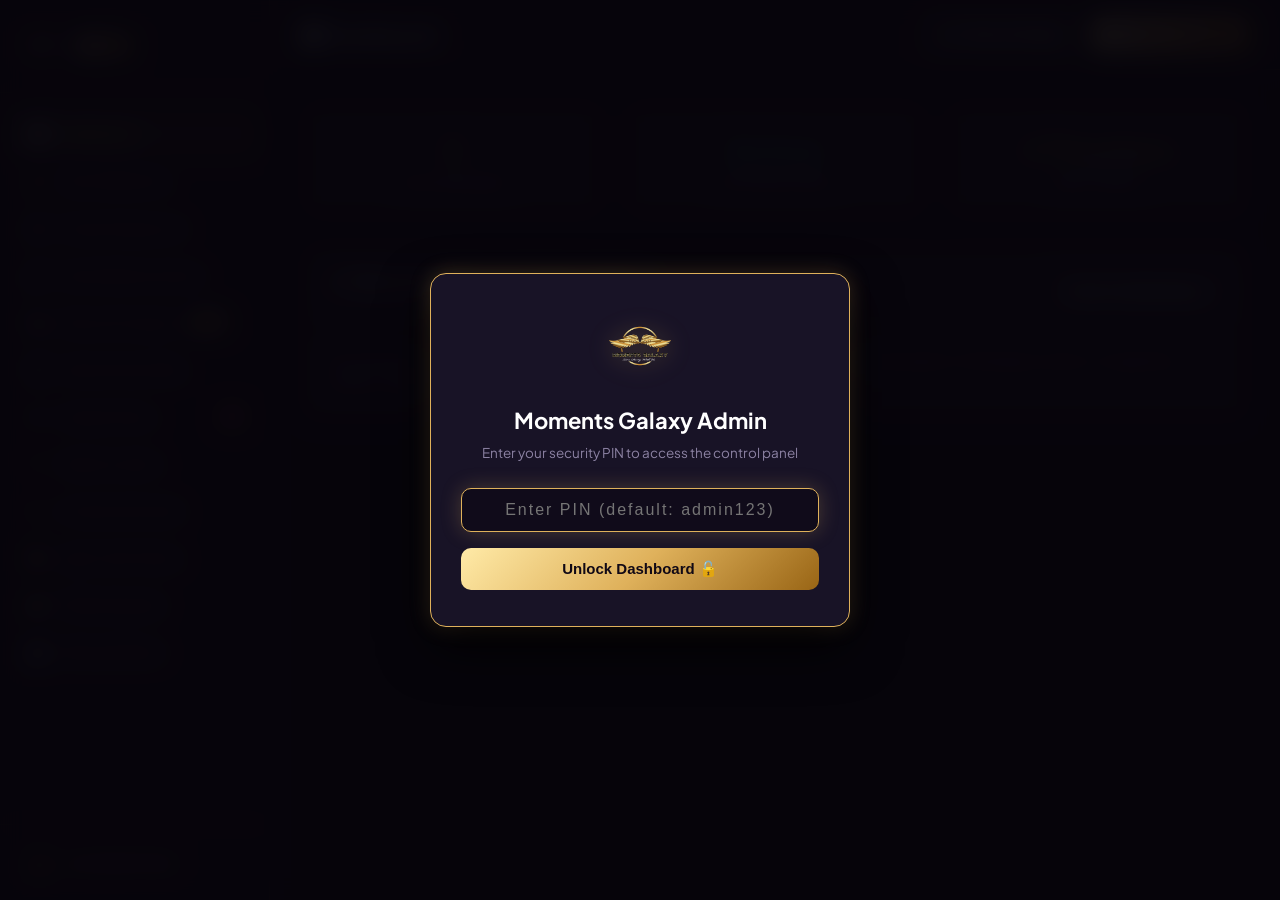
==== admin.html @ 3905f2e2 "initialcommit" ====
<!DOCTYPE html>
<html lang="en">
<head>
  <meta charset="UTF-8">
  <meta name="viewport" content="width=device-width, initial-scale=1.0">
  <title>Moments Galaxy — Dynamic Admin Control Panel</title>
  <link rel="icon" type="image/png" href="assets/images/logo.png">
  <link rel="stylesheet" href="css/admin.css">
</head>
<body>

  <!-- ==========================================================================
       ADMIN SECURITY PIN MODAL (DEFAULT PIN: admin123)
       ========================================================================== -->
  <div class="admin-login-overlay" id="loginOverlay">
    <div class="admin-login-box">
      <img src="assets/images/logo.png" alt="Moments Galaxy" class="login-logo">
      <h2 class="login-title">Moments Galaxy Admin</h2>
      <p class="login-sub">Enter your security PIN to access the control panel</p>
      
      <form id="adminLoginForm">
        <input type="password" class="login-input" id="adminPinInput" placeholder="Enter PIN (default: admin123)" required autofocus>
        <button type="submit" class="btn-login">Unlock Dashboard 🔓</button>
      </form>
    </div>
  </div>

  <!-- ==========================================================================
       SIDEBAR NAVIGATION
       ========================================================================== -->
  <aside class="admin-sidebar">
    <div class="sidebar-brand">
      <img src="assets/images/logo.png" alt="Moments Galaxy">
      <span class="sidebar-badge">ADMIN</span>
    </div>

    <ul class="sidebar-nav">
      <li>
        <button type="button" class="nav-item-btn active" data-tab="tabDashboard">
          <span class="nav-icon">📊</span>
          <span>Dashboard</span>
        </button>
      </li>
      <li>
        <button type="button" class="nav-item-btn" data-tab="tabHero">
          <span class="nav-icon">✨</span>
          <span>Hero & Welcome</span>
        </button>
      </li>
      <li>
        <button type="button" class="nav-item-btn" data-tab="tabTheaters">
          <span class="nav-icon">🎬</span>
          <span>Private Theaters (4)</span>
        </button>
      </li>
      <li>
        <button type="button" class="nav-item-btn" data-tab="tabButtons">
          <span class="nav-icon">🔗</span>
          <span>Action Buttons & Links</span>
        </button>
      </li>
      <li>
        <button type="button" class="nav-item-btn" data-tab="tabCoupons">
          <span class="nav-icon">🏷️</span>
          <span>Discount Coupons</span>
          <span class="sidebar-badge" id="couponsStateBadge">ON</span>
        </button>
      </li>
      <li>
        <button type="button" class="nav-item-btn" data-tab="tabNotice">
          <span class="nav-icon">🎙️</span>
          <span>Notice & Voice FAQ</span>
        </button>
      </li>
      <li>
        <button type="button" class="nav-item-btn" data-tab="tabInquiries">
          <span class="nav-icon">✉️</span>
          <span>Inquiries Inbox</span>
          <span class="badge-count" id="inquiriesCountBadge">0</span>
        </button>
      </li>
      <li>
        <button type="button" class="nav-item-btn" data-tab="tabLocation">
          <span class="nav-icon">📍</span>
          <span>Map & Location</span>
        </button>
      </li>
      <li>
        <button type="button" class="nav-item-btn" data-tab="tabContacts">
          <span class="nav-icon">📞</span>
          <span>Contacts & Socials</span>
        </button>
      </li>
      <li>
        <button type="button" class="nav-item-btn" data-tab="tabTheme">
          <span class="nav-icon">🎨</span>
          <span>Light / Dark Theme</span>
        </button>
      </li>
      <li>
        <button type="button" class="nav-item-btn" data-tab="tabMedia">
          <span class="nav-icon">📁</span>
          <span>Media Uploader</span>
        </button>
      </li>
      <li>
        <button type="button" class="nav-item-btn" data-tab="tabBackup">
          <span class="nav-icon">💾</span>
          <span>Backup & Reset</span>
        </button>
      </li>
    </ul>

    <div class="sidebar-footer">
      <button type="button" class="nav-item-btn" id="adminLogoutBtn" style="color: #ff7675;">
        <span class="nav-icon">🔒</span>
        <span>Lock Admin Panel</span>
      </button>
    </div>
  </aside>

  <!-- ==========================================================================
       MAIN CONTENT CONTAINER
       ========================================================================== -->
  <main class="admin-main">
    
    <!-- Top Action Header -->
    <header class="admin-header">
      <div class="admin-header-title">
        <span id="tabTitleDisplay">📊 Dashboard</span>
      </div>

      <div class="admin-header-actions">
        <!-- View Live Landing Page -->
        <a href="index.html" class="btn-header-view" target="_blank" rel="noopener">
          <span>👁️</span>
          <span>View Live Page</span>
        </a>

        <!-- Save All Changes Button -->
        <button type="button" class="btn-header-save" id="btnSaveMaster">
          <span>💾</span>
          <span>Save Changes</span>
        </button>
      </div>
    </header>

    <!-- Tab Panes Container -->
    <div class="admin-body">

      <!-- ====================================================================
           TAB 0: DASHBOARD / OVERVIEW
           ==================================================================== -->
      <section class="tab-pane active" id="tabDashboard">
        <div class="form-grid-3">
          <div class="admin-card" style="text-align: center;">
            <div style="font-size: 32px; color: var(--gold-400);" id="statInquiries">0</div>
            <div style="font-size: 13.5px; color: var(--text-muted); font-weight: 700;">TOTAL INQUIRIES</div>
          </div>
          <div class="admin-card" style="text-align: center;">
            <div style="font-size: 32px; color: #55efc4;" id="statCoupons">Active</div>
            <div style="font-size: 13.5px; color: var(--text-muted); font-weight: 700;">COUPONS STATUS</div>
          </div>
          <div class="admin-card" style="text-align: center;">
            <div style="font-size: 32px; color: var(--gold-400);">4 Theaters</div>
            <div style="font-size: 13.5px; color: var(--text-muted); font-weight: 700;">DEMO VIDEOS</div>
          </div>
        </div>

        <div class="admin-card">
          <div class="card-header-bar">
            <div>
              <div class="card-title">🚀 Welcome to Moments Galaxy Admin</div>
              <div class="card-desc">100% Dynamic configuration for your private cinema landing page.</div>
            </div>
            <a href="index.html" target="_blank" class="btn-header-view">Open Landing Page ↗</a>
          </div>
          <p style="font-size: 14px; color: var(--text-secondary); line-height: 1.7;">
            Everything you customize here (demo videos, audio voice notes, discount coupons, booking links, WhatsApp numbers, Google Map location, and theme modes) updates immediately on the live landing page.
          </p>
        </div>
      </section>

      <!-- ====================================================================
           TAB 1: HERO & WELCOME VIDEO
           ==================================================================== -->
      <section class="tab-pane" id="tabHero">
        <div class="admin-card">
          <div class="card-header-bar">
            <div>
              <div class="card-title">✨ Hero Banner & Presenter Video</div>
              <div class="card-desc">Customize the main hero title, tagline, description, and welcome video.</div>
            </div>
          </div>

          <div class="form-grid-2">
            <div class="form-field">
              <label class="field-label">Welcome Script Subtitle</label>
              <input type="text" class="field-input" id="heroWelcomeSubtitleInput">
            </div>
            <div class="form-field">
              <label class="field-label">Brand Title</label>
              <input type="text" class="field-input" id="heroBrandTitleInput">
            </div>
          </div>

          <div class="form-field">
            <label class="field-label">Tagline (With Heart)</label>
            <input type="text" class="field-input" id="heroTaglineInput">
          </div>

          <div class="form-field">
            <label class="field-label">Hero Description</label>
            <textarea class="field-textarea" id="heroDescriptionInput"></textarea>
          </div>

          <!-- Hero Video Dual Option (URL or Direct Upload from PC) -->
          <div class="form-field">
            <label class="field-label">Hero Welcome Video Source (Choose URL or Direct PC Upload)</label>
            <div class="media-dual-box">
              <div class="media-options-grid">
                <div>
                  <label class="field-label" style="font-size: 11px;">Option A: Paste Video URL</label>
                  <input type="text" class="field-input" id="heroVideoUrlInput" placeholder="https://example.com/welcome-video.mp4">
                </div>
                <div class="media-divider-or">— OR —</div>
                <div class="media-upload-area">
                  <label class="field-label" style="font-size: 11px;">Option B: Direct Upload From PC</label>
                  <input type="file" id="heroVideoFileInput" accept="video/mp4,video/webm,video/*" style="display: none;">
                  <button type="button" class="btn-upload-direct" onclick="document.getElementById('heroVideoFileInput').click()">
                    <span>📁 Upload Video File (MP4/WebM)</span>
                  </button>
                </div>
              </div>

              <!-- Uploaded file info & live preview player -->
              <div id="heroVideoUploadedContainer" style="display: none; margin-top: 12px;">
                <div class="media-uploaded-card">
                  <div class="media-file-info">
                    <span>🎬 Active Upload:</span>
                    <span id="heroVideoUploadedName">video.mp4</span>
                    <span style="font-size: 11px; opacity: 0.8;" id="heroVideoUploadedSize"></span>
                  </div>
                  <button type="button" class="btn-remove-media" id="btnRemoveHeroVideo">✕ Remove Upload</button>
                </div>
                <video class="media-preview-player" id="heroVideoAdminPreview" controls playsinline style="margin-top: 10px;"></video>
              </div>
            </div>
          </div>

          <div class="form-field">
            <label class="field-label">Hero Poster Image URL / Path</label>
            <input type="text" class="field-input" id="heroPosterInput">
          </div>

          <div class="form-grid-2">
            <div class="form-field">
              <label class="field-label">Unmute Badge Label</label>
              <input type="text" class="field-input" id="heroUnmuteLabelInput">
            </div>
            <div class="form-field">
              <label class="field-label">Explore Button Text</label>
              <input type="text" class="field-input" id="heroExploreBtnInput">
            </div>
          </div>
        </div>
      </section>

      <!-- ====================================================================
           TAB 2: PRIVATE THEATERS (4 DEMO VIDEOS)
           ==================================================================== -->
      <section class="tab-pane" id="tabTheaters">
        <div class="admin-card">
          <div class="card-header-bar">
            <div>
              <div class="card-title">🎬 Private Theaters (4 Demo Videos & Details)</div>
              <div class="card-desc">Edit video URLs, duration badges, titles, descriptions, and guest capacities.</div>
            </div>
          </div>

          <div id="theatersListContainer">
            <!-- Dynamically populated theater edit blocks -->
          </div>
        </div>
      </section>

      <!-- ====================================================================
           TAB 3: ACTION BUTTONS & LINKS
           ==================================================================== -->
      <section class="tab-pane" id="tabButtons">
        <div class="admin-card">
          <div class="card-header-bar">
            <div>
              <div class="card-title">🔗 Quick Action Hub Buttons</div>
              <div class="card-desc">Configure where Add-ons, Food Order, and Booking buttons navigate.</div>
            </div>
          </div>

          <div class="form-field">
            <label class="field-label">1. Add-ons Button Link (🎁)</label>
            <input type="url" class="field-input" id="linkAddonsInput" placeholder="https://momentsgalaxy.com/add-ons">
            <small style="color: var(--text-muted); font-size: 12px;">Default: https://momentsgalaxy.com/add-ons</small>
          </div>

          <div class="form-field">
            <label class="field-label">2. Foods Button Link (🍴)</label>
            <input type="url" class="field-input" id="linkFoodInput" placeholder="https://momentsgalaxy.com/food-order">
            <small style="color: var(--text-muted); font-size: 12px;">Default: https://momentsgalaxy.com/food-order</small>
          </div>

          <div class="form-field">
            <label class="field-label">3. Book Now Button Link (📅)</label>
            <input type="url" class="field-input" id="linkBookingInput" placeholder="https://momentsgalaxy.com/booking">
            <small style="color: var(--text-muted); font-size: 12px;">Default: https://momentsgalaxy.com/booking</small>
          </div>
        </div>
      </section>

      <!-- ====================================================================
           TAB 4: PUBLIC DISCOUNT COUPONS (DYNAMIC TOGGLE)
           Requirement: "Discount cupones shoe tbhi hoge jb hum on krege nhi to ye part hi nhi rhega yhn."
           ==================================================================== -->
      <section class="tab-pane" id="tabCoupons">
        <div class="admin-card">
          <div class="card-header-bar">
            <div>
              <div class="card-title">🏷️ Public Discount Coupons Management</div>
              <div class="card-desc">Toggle display on landing page and manage discount codes.</div>
            </div>

            <!-- Master Toggle Switch -->
            <label class="switch-control">
              <input type="checkbox" class="switch-input" id="toggleCouponsEnabled">
              <span class="switch-track">
                <span class="switch-thumb"></span>
              </span>
              <span class="switch-label" id="couponsToggleText">Coupons: ON</span>
            </label>
          </div>

          <div style="background: rgba(223, 177, 91, 0.08); border-left: 3px solid var(--gold-500); padding: 12px 16px; border-radius: 4px; margin-bottom: 20px; font-size: 13.5px;">
            ⚠️ <strong>User Rule:</strong> Agar Coupons switch <strong>OFF</strong> hoga, to landing page se coupons section poori tarah hide ho jayega!
          </div>

          <div class="form-grid-2">
            <div class="form-field">
              <label class="field-label">Section Heading</label>
              <input type="text" class="field-input" id="couponsHeadingInput">
            </div>
            <div class="form-field">
              <label class="field-label">Section Subheading</label>
              <input type="text" class="field-input" id="couponsSubheadingInput">
            </div>
          </div>

          <div style="margin-top: 10px;">
            <label class="field-label">Active Discount Coupons List</label>
            <div id="couponsItemsContainer">
              <!-- Dynamically populated coupon rows -->
            </div>

            <button type="button" class="btn-add-item" id="btnAddCoupon">
              <span>➕</span>
              <span>Add New Coupon</span>
            </button>
          </div>
        </div>
      </section>

      <!-- ====================================================================
           TAB 5: NOTICE VIDEO & VOICE FAQ
           Requirement: "Questions in writing answear use play voice and Weiting.
           Har question ke niche ek answear ki voice play note hoga"
           ==================================================================== -->
      <section class="tab-pane" id="tabNotice">
        <div class="admin-card">
          <div class="card-header-bar">
            <div>
              <div class="card-title">📢 Notice Video & Voice FAQ Management</div>
              <div class="card-desc">Manage the guidelines video and written + audio voice questions.</div>
            </div>
          </div>

          <!-- Notice Video Dual Option (URL or Direct Upload from PC) -->
          <div class="form-field">
            <label class="field-label">Notice Guidelines Video Source (Choose URL or Direct PC Upload)</label>
            <div class="media-dual-box">
              <div class="media-options-grid">
                <div>
                  <label class="field-label" style="font-size: 11px;">Option A: Paste Video URL</label>
                  <input type="text" class="field-input" id="noticeVideoUrlInput" placeholder="https://example.com/notice.mp4">
                </div>
                <div class="media-divider-or">— OR —</div>
                <div class="media-upload-area">
                  <label class="field-label" style="font-size: 11px;">Option B: Direct Upload From PC</label>
                  <input type="file" id="noticeVideoFileInput" accept="video/mp4,video/webm,video/*" style="display: none;">
                  <button type="button" class="btn-upload-direct" onclick="document.getElementById('noticeVideoFileInput').click()">
                    <span>📁 Upload Video File (MP4/WebM)</span>
                  </button>
                </div>
              </div>

              <!-- Uploaded file info & live preview player -->
              <div id="noticeVideoUploadedContainer" style="display: none; margin-top: 12px;">
                <div class="media-uploaded-card">
                  <div class="media-file-info">
                    <span>🎬 Active Upload:</span>
                    <span id="noticeVideoUploadedName">notice.mp4</span>
                    <span style="font-size: 11px; opacity: 0.8;" id="noticeVideoUploadedSize"></span>
                  </div>
                  <button type="button" class="btn-remove-media" id="btnRemoveNoticeVideo">✕ Remove Upload</button>
                </div>
                <video class="media-preview-player" id="noticeVideoAdminPreview" controls playsinline style="margin-top: 10px;"></video>
              </div>
            </div>
          </div>

          <div class="form-field">
            <label class="field-label">Notice Video Duration Badge (e.g. 00:48)</label>
            <input type="text" class="field-input" id="noticeVideoDurationInput">
          </div>

          <div class="form-grid-2">
            <div class="form-field">
              <label class="field-label">Notice Section Heading</label>
              <input type="text" class="field-input" id="noticeHeadingInput">
            </div>
            <div class="form-field">
              <label class="field-label">Notice Section Subtitle</label>
              <input type="text" class="field-input" id="noticeSubheadingInput">
            </div>
          </div>

          <div style="margin-top: 14px;">
            <label class="field-label">Voice FAQs (With Writing + Voice Note Player)</label>
            <div id="faqsContainer">
              <!-- Dynamically populated FAQ editing items -->
            </div>

            <button type="button" class="btn-add-item" id="btnAddFaq">
              <span>➕</span>
              <span>Add New Voice FAQ</span>
            </button>
          </div>
        </div>
      </section>

      <!-- ====================================================================
           TAB 6: INQUIRIES INBOX (LEAD MANAGER)
           ==================================================================== -->
      <section class="tab-pane" id="tabInquiries">
        <div class="admin-card">
          <div class="card-header-bar">
            <div>
              <div class="card-title">✉️ Customer Inquiries & Leads Inbox</div>
              <div class="card-desc">Real-time leads submitted via the inquiry form. Click WhatsApp to chat directly!</div>
            </div>

            <div style="display: flex; gap: 8px;">
              <button type="button" class="btn-header-view" id="btnExportInquiries">
                <span>📥</span>
                <span>Export CSV</span>
              </button>
              <button type="button" class="btn-remove-row" id="btnClearInquiries">
                <span>🗑️</span>
                <span>Clear All</span>
              </button>
            </div>
          </div>

          <div class="table-container">
            <table class="inquiries-table">
              <thead>
                <tr>
                  <th>Date</th>
                  <th>Customer Name</th>
                  <th>WhatsApp / Phone</th>
                  <th>Occasion</th>
                  <th>Preferred Theater</th>
                  <th>Event Date</th>
                  <th>Details / Notes</th>
                  <th>Status</th>
                  <th>Direct Actions</th>
                </tr>
              </thead>
              <tbody id="inquiriesTableBody">
                <!-- Dynamically populated rows -->
              </tbody>
            </table>
          </div>
        </div>
      </section>

      <!-- ====================================================================
           TAB 7: MAP & GOOGLE LOCATION
           Coordinates: 30.726564696917464, 76.7252708362585
           ==================================================================== -->
      <section class="tab-pane" id="tabLocation">
        <div class="admin-card">
          <div class="card-header-bar">
            <div>
              <div class="card-title">📍 Google Map & Venue Location</div>
              <div class="card-desc">Set venue coordinates and embedded map details.</div>
            </div>
          </div>

          <div class="form-grid-2">
            <div class="form-field">
              <label class="field-label">Coordinates (Latitude, Longitude)</label>
              <input type="text" class="field-input" id="mapCoordsInput" value="30.726564696917464, 76.7252708362585">
              <small style="color: var(--text-muted); font-size: 12px;">Configured to: 30.726564696917464, 76.7252708362585</small>
            </div>
            <div class="form-field">
              <label class="field-label">Venue Display Title</label>
              <input type="text" class="field-input" id="mapTitleInput">
            </div>
          </div>

          <div class="form-field">
            <label class="field-label">Full Venue Address</label>
            <input type="text" class="field-input" id="mapAddressInput">
          </div>

          <div class="form-grid-2">
            <div class="form-field">
              <label class="field-label">Google Maps Direct URL</label>
              <input type="url" class="field-input" id="mapDirectUrlInput">
            </div>
            <div class="form-field">
              <label class="field-label">Google Maps Embed URL (Iframe src)</label>
              <input type="url" class="field-input" id="mapEmbedUrlInput">
            </div>
          </div>
        </div>
      </section>

      <!-- ====================================================================
           TAB 8: CONTACTS & SOCIALS
           Details: 8699505560, Instagram: https://instagram.com/moments_galaxy
           ==================================================================== -->
      <section class="tab-pane" id="tabContacts">
        <div class="admin-card">
          <div class="card-header-bar">
            <div>
              <div class="card-title">📞 Contact Numbers & Social Media</div>
              <div class="card-desc">Update WhatsApp, Phone call, Instagram, YouTube, and Facebook links.</div>
            </div>
          </div>

          <div class="form-grid-2">
            <div class="form-field">
              <label class="field-label">WhatsApp Number (10 Digits)</label>
              <input type="text" class="field-input" id="contactWaInput" value="8699505560">
            </div>
            <div class="form-field">
              <label class="field-label">WhatsApp Display Text</label>
              <input type="text" class="field-input" id="contactWaDisplayInput" value="+91 8699505560">
            </div>
          </div>

          <div class="form-grid-2">
            <div class="form-field">
              <label class="field-label">Phone Call Number</label>
              <input type="text" class="field-input" id="contactPhoneInput" value="8699505560">
            </div>
            <div class="form-field">
              <label class="field-label">Phone Display Text</label>
              <input type="text" class="field-input" id="contactPhoneDisplayInput" value="+91 8699505560">
            </div>
          </div>

          <div class="form-field">
            <label class="field-label">Instagram Link Connect Button</label>
            <input type="url" class="field-input" id="contactInstaInput" value="https://instagram.com/moments_galaxy">
            <small style="color: var(--text-muted); font-size: 12px;">Connected to: https://instagram.com/moments_galaxy</small>
          </div>

          <div class="form-grid-2">
            <div class="form-field">
              <label class="field-label">YouTube URL</label>
              <input type="url" class="field-input" id="contactYtInput">
            </div>
            <div class="form-field">
              <label class="field-label">Facebook URL</label>
              <input type="url" class="field-input" id="contactFbInput">
            </div>
          </div>
        </div>
      </section>

      <!-- ====================================================================
           TAB 9: LIGHT & DARK THEME CONTROL
           Requirement: "UI light and dark mode control from admin"
           ==================================================================== -->
      <section class="tab-pane" id="tabTheme">
        <div class="admin-card">
          <div class="card-header-bar">
            <div>
              <div class="card-title">🎨 UI Light and Dark Mode Control</div>
              <div class="card-desc">Set default theme mode for visitors and control theme switch visibility.</div>
            </div>
          </div>

          <div class="form-grid-2">
            <div class="form-field">
              <label class="field-label">Default Landing Page Theme Mode</label>
              <select class="field-select" id="themeDefaultModeSelect">
                <option value="dark">Dark Luxury (Obsidian & Gold - Mockup Default)</option>
                <option value="light">Light Luxury (Champagne & Velvet)</option>
              </select>
            </div>

            <div class="form-field">
              <label class="field-label">Allow Visitor Theme Switch Button</label>
              <select class="field-select" id="themeVisitorToggleSelect">
                <option value="true">Yes (Show Sun/Moon toggle button in header)</option>
                <option value="false">No (Lock to Default Theme only)</option>
              </select>
            </div>
          </div>

          <div class="form-field">
            <label class="field-label">Primary Gold Accent Color</label>
            <input type="color" class="field-input" id="themeAccentColorInput" value="#dfb15b" style="height: 44px; padding: 4px; cursor: pointer;">
          </div>
        </div>
      </section>

      <!-- ====================================================================
           TAB 10: MEDIA UPLOADER (AUDIO & VIDEOS)
           Requirement: "Admin dynemic upload audio-videos etc."
           ==================================================================== -->
      <section class="tab-pane" id="tabMedia">
        <div class="admin-card">
          <div class="card-header-bar">
            <div>
              <div class="card-title">📁 Dynamic Media Uploader (Audio & Videos)</div>
              <div class="card-desc">Upload custom video clips or audio voice recordings directly into local storage.</div>
            </div>
          </div>

          <div style="border: 2px dashed var(--gold-border); padding: 36px 20px; text-align: center; border-radius: var(--radius-lg); margin-bottom: 24px;">
            <div style="font-size: 38px; margin-bottom: 8px;">📤</div>
            <div style="font-size: 16px; font-weight: 700; margin-bottom: 4px;">Choose Audio or Video File to Upload</div>
            <div style="font-size: 13px; color: var(--text-muted); margin-bottom: 16px;">Supports MP4, WebM, MP3, WAV, M4A, JPG, PNG, SVG</div>
            
            <input type="file" id="mediaFileInput" accept="video/*,audio/*,image/*" style="display: none;">
            <button type="button" class="btn-header-save" onclick="document.getElementById('mediaFileInput').click()">
              Select Media File
            </button>
          </div>

          <div id="mediaUploadFeedback" style="display: none; background: var(--admin-card-inner); border: 1px solid var(--gold-500); padding: 16px; border-radius: var(--radius-md); margin-bottom: 20px;">
            <div style="font-weight: 700; color: var(--gold-300); margin-bottom: 6px;">Media Loaded Successfully! 🎉</div>
            <div style="font-size: 13px; color: var(--text-muted); margin-bottom: 10px;">Generated Data/Object URL (Copy and paste into any video or audio field):</div>
            <input type="text" class="field-input" id="mediaGeneratedUrl" readonly onclick="this.select()">
          </div>
        </div>
      </section>

      <!-- ====================================================================
           TAB 11: BACKUP & RESTORE
           ==================================================================== -->
      <section class="tab-pane" id="tabBackup">
        <div class="admin-card">
          <div class="card-header-bar">
            <div>
              <div class="card-title">💾 Configuration Backup, Export & Factory Reset</div>
              <div class="card-desc">Export landing page settings to JSON or restore original factory defaults.</div>
            </div>
          </div>

          <div style="display: flex; gap: 14px; flex-wrap: wrap;">
            <button type="button" class="btn-header-save" id="btnExportConfig">
              <span>📥</span>
              <span>Export Full Settings (JSON)</span>
            </button>

            <button type="button" class="btn-header-view" onclick="document.getElementById('importConfigFile').click()">
              <span>📤</span>
              <span>Import Settings (JSON)</span>
            </button>
            <input type="file" id="importConfigFile" accept=".json" style="display: none;">

            <button type="button" class="btn-remove-row" id="btnResetDefaults" style="padding: 10px 18px; font-size: 13.5px;">
              <span>⚠️</span>
              <span>Reset to Factory Defaults</span>
            </button>
          </div>
        </div>
      </section>

    </div>
  </main>

  <!-- Admin Toast Notification -->
  <div class="admin-toast" id="adminToast">Changes saved successfully! ✨</div>

  <!-- Scripts -->
  <script src="js/data.js"></script>
  <script src="js/admin.js"></script>
</body>
</html>
---- css/admin.css ----
/* ==========================================================================
   MOMENTS GALAXY — DYNAMIC ADMIN PANEL STYLESHEET
   Clean, Elegant, Luxury Obsidian & Gold Dashboard
   ========================================================================== */

@import url('https://fonts.googleapis.com/css2?family=Plus+Jakarta+Sans:wght@300;400;500;600;700;800&family=Playfair+Display:wght@600;700&display=swap');

:root {
  --admin-bg: #0b0912;
  --admin-sidebar: #120e1d;
  --admin-card: #181326;
  --admin-card-inner: #1f1932;
  --admin-input: #100b1a;

  --gold-500: #dfb15b;
  --gold-400: #f0c978;
  --gold-300: #ffeaa7;
  --gold-border: rgba(223, 177, 91, 0.28);
  --gold-gradient: linear-gradient(135deg, #ffeaa7 0%, #dfb15b 50%, #996515 100%);
  --gold-glow: 0 0 20px rgba(223, 177, 91, 0.25);

  --text-primary: #ffffff;
  --text-secondary: #c9c1db;
  --text-muted: #8c82a3;

  --success: #00b894;
  --danger: #d63031;
  --warning: #f39c12;
  --info: #0984e3;

  --radius-sm: 6px;
  --radius-md: 10px;
  --radius-lg: 16px;

  --font-main: 'Plus Jakarta Sans', system-ui, sans-serif;
  --font-serif: 'Playfair Display', serif;
}

*, *::before, *::after {
  box-sizing: border-box;
  margin: 0;
  padding: 0;
}

body {
  background-color: var(--admin-bg);
  color: var(--text-primary);
  font-family: var(--font-main);
  line-height: 1.5;
  min-height: 100vh;
  display: flex;
}

/* ==========================================================================
   ADMIN LOGIN SECURITY MODAL
   ========================================================================== */
.admin-login-overlay {
  position: fixed;
  inset: 0;
  background: rgba(7, 5, 11, 0.95);
  backdrop-filter: blur(12px);
  z-index: 10000;
  display: flex;
  align-items: center;
  justify-content: center;
  padding: 20px;
}

.admin-login-box {
  background: var(--admin-card);
  border: 1.5px solid var(--gold-500);
  border-radius: var(--radius-lg);
  padding: 36px 30px;
  width: 100%;
  max-width: 420px;
  text-align: center;
  box-shadow: 0 20px 50px rgba(0,0,0,0.8), var(--gold-glow);
}

.login-logo {
  height: 72px;
  width: auto;
  object-fit: contain;
  margin-bottom: 16px;
  filter: drop-shadow(0 2px 12px rgba(223, 177, 91, 0.3));
}

.login-title {
  font-size: 22px;
  font-weight: 700;
  margin-bottom: 6px;
}

.login-sub {
  font-size: 13.5px;
  color: var(--text-muted);
  margin-bottom: 24px;
}

.login-input {
  width: 100%;
  background: var(--admin-input);
  border: 1px solid var(--gold-border);
  color: #ffffff;
  padding: 12px 16px;
  border-radius: var(--radius-md);
  font-size: 16px;
  text-align: center;
  letter-spacing: 2px;
  outline: none;
  margin-bottom: 16px;
}

.login-input:focus {
  border-color: var(--gold-500);
  box-shadow: var(--gold-glow);
}

.btn-login {
  width: 100%;
  background: var(--gold-gradient);
  border: none;
  color: #110915;
  font-size: 15px;
  font-weight: 700;
  padding: 12px;
  border-radius: var(--radius-md);
  cursor: pointer;
  transition: transform 0.2s ease;
}

.btn-login:hover {
  transform: translateY(-2px);
}

/* ==========================================================================
   SIDEBAR NAVIGATION
   ========================================================================== */
.admin-sidebar {
  width: 270px;
  background: var(--admin-sidebar);
  border-right: 1px solid var(--gold-border);
  display: flex;
  flex-direction: column;
  flex-shrink: 0;
  min-height: 100vh;
  position: sticky;
  top: 0;
  height: 100vh;
  overflow-y: auto;
}

.sidebar-brand {
  padding: 24px 20px;
  border-bottom: 1px solid rgba(223, 177, 91, 0.15);
  display: flex;
  align-items: center;
  gap: 12px;
}

.sidebar-brand img {
  height: 44px;
  width: auto;
  object-fit: contain;
}

.sidebar-badge {
  font-size: 11px;
  font-weight: 800;
  background: var(--gold-gradient);
  color: #120917;
  padding: 2px 8px;
  border-radius: var(--radius-sm);
  letter-spacing: 0.5px;
}

.sidebar-nav {
  list-style: none;
  padding: 18px 12px;
  display: flex;
  flex-direction: column;
  gap: 4px;
}

.nav-item-btn {
  width: 100%;
  background: transparent;
  border: none;
  color: var(--text-secondary);
  font-family: var(--font-main);
  font-size: 13.5px;
  font-weight: 600;
  padding: 11px 14px;
  border-radius: var(--radius-md);
  display: flex;
  align-items: center;
  gap: 12px;
  cursor: pointer;
  text-align: left;
  transition: all 0.2s ease;
}

.nav-item-btn:hover {
  background: rgba(223, 177, 91, 0.08);
  color: var(--gold-300);
}

.nav-item-btn.active {
  background: rgba(223, 177, 91, 0.15);
  color: var(--gold-300);
  border: 1px solid var(--gold-border);
  font-weight: 700;
}

.nav-item-btn .nav-icon {
  font-size: 16px;
  width: 22px;
  text-align: center;
}

.nav-item-btn .badge-count {
  margin-left: auto;
  background: var(--danger);
  color: #fff;
  font-size: 11px;
  font-weight: 700;
  padding: 2px 7px;
  border-radius: 10px;
}

.sidebar-footer {
  margin-top: auto;
  padding: 16px 14px;
  border-top: 1px solid rgba(223, 177, 91, 0.15);
}

/* ==========================================================================
   MAIN ADMIN CONTENT AREA
   ========================================================================== */
.admin-main {
  flex: 1;
  display: flex;
  flex-direction: column;
  min-height: 100vh;
  overflow-x: hidden;
}

/* Top Action Header */
.admin-header {
  height: 70px;
  background: var(--admin-sidebar);
  border-bottom: 1px solid var(--gold-border);
  padding: 0 30px;
  display: flex;
  align-items: center;
  justify-content: space-between;
  position: sticky;
  top: 0;
  z-index: 100;
}

.admin-header-title {
  font-size: 20px;
  font-weight: 700;
  display: flex;
  align-items: center;
  gap: 10px;
}

.admin-header-actions {
  display: flex;
  align-items: center;
  gap: 12px;
}

.btn-header-view {
  display: inline-flex;
  align-items: center;
  gap: 6px;
  padding: 9px 18px;
  border-radius: var(--radius-md);
  background: rgba(255, 255, 255, 0.08);
  border: 1px solid var(--gold-border);
  color: #ffffff;
  font-size: 13.5px;
  font-weight: 600;
  text-decoration: none;
  transition: all 0.2s ease;
}

.btn-header-view:hover {
  background: rgba(223, 177, 91, 0.15);
  border-color: var(--gold-500);
  color: var(--gold-300);
}

.btn-header-save {
  display: inline-flex;
  align-items: center;
  gap: 6px;
  padding: 9px 22px;
  border-radius: var(--radius-md);
  background: var(--gold-gradient);
  border: none;
  color: #110915;
  font-size: 13.5px;
  font-weight: 700;
  cursor: pointer;
  box-shadow: var(--gold-glow);
  transition: all 0.2s ease;
}

.btn-header-save:hover {
  transform: translateY(-2px);
}

/* Admin Tabs Content Container */
.admin-body {
  padding: 30px;
  flex: 1;
}

.tab-pane {
  display: none;
}

.tab-pane.active {
  display: block;
}

/* Cards & Sections */
.admin-card {
  background: var(--admin-card);
  border: 1px solid var(--gold-border);
  border-radius: var(--radius-lg);
  padding: 24px;
  margin-bottom: 24px;
}

.card-header-bar {
  display: flex;
  align-items: center;
  justify-content: space-between;
  margin-bottom: 20px;
  padding-bottom: 14px;
  border-bottom: 1px solid rgba(223, 177, 91, 0.15);
}

.card-title {
  font-size: 17px;
  font-weight: 700;
  display: flex;
  align-items: center;
  gap: 8px;
}

.card-desc {
  font-size: 13px;
  color: var(--text-muted);
  margin-top: 2px;
}

/* Form Controls */
.form-grid-2 {
  display: grid;
  grid-template-columns: 1fr 1fr;
  gap: 18px;
}

.form-grid-3 {
  display: grid;
  grid-template-columns: repeat(3, 1fr);
  gap: 18px;
}

@media (max-width: 900px) {
  .form-grid-2, .form-grid-3 {
    grid-template-columns: 1fr;
  }
}

.form-field {
  margin-bottom: 16px;
}

.field-label {
  display: block;
  font-size: 12.5px;
  font-weight: 600;
  color: var(--gold-300);
  margin-bottom: 6px;
  text-transform: uppercase;
  letter-spacing: 0.5px;
}

.field-input, .field-textarea, .field-select {
  width: 100%;
  background: var(--admin-input);
  border: 1px solid var(--gold-border);
  color: #ffffff;
  padding: 10px 14px;
  border-radius: var(--radius-md);
  font-family: inherit;
  font-size: 14px;
  outline: none;
  transition: border-color 0.2s ease;
}

.field-input:focus, .field-textarea:focus, .field-select:focus {
  border-color: var(--gold-500);
  box-shadow: 0 0 10px rgba(223, 177, 91, 0.2);
}

.field-textarea {
  min-height: 80px;
  resize: vertical;
}

/* Master Toggle Switch */
.switch-control {
  display: inline-flex;
  align-items: center;
  gap: 12px;
  cursor: pointer;
  user-select: none;
}

.switch-track {
  width: 50px;
  height: 26px;
  background: #332a48;
  border-radius: 13px;
  position: relative;
  transition: background 0.3s ease;
}

.switch-thumb {
  width: 20px;
  height: 20px;
  background: #ffffff;
  border-radius: 50%;
  position: absolute;
  top: 3px;
  left: 4px;
  transition: transform 0.3s ease;
}

.switch-input {
  display: none;
}

.switch-input:checked + .switch-track {
  background: var(--gold-500);
}

.switch-input:checked + .switch-track .switch-thumb {
  transform: translateX(22px);
  background: #110915;
}

.switch-label {
  font-size: 14px;
  font-weight: 700;
}

/* Theater Accordion Card */
.theater-edit-box {
  background: var(--admin-card-inner);
  border: 1px solid rgba(223, 177, 91, 0.2);
  border-radius: var(--radius-md);
  padding: 18px;
  margin-bottom: 16px;
}

.theater-edit-header {
  font-size: 15.5px;
  font-weight: 700;
  margin-bottom: 14px;
  display: flex;
  align-items: center;
  justify-content: space-between;
}

/* Coupons List */
.coupon-item-row {
  display: grid;
  grid-template-columns: 140px 1.2fr 1fr 100px 80px;
  gap: 14px;
  align-items: center;
  background: var(--admin-card-inner);
  border: 1px solid rgba(223, 177, 91, 0.15);
  padding: 12px 16px;
  border-radius: var(--radius-md);
  margin-bottom: 10px;
}

.btn-remove-row {
  background: rgba(214, 48, 49, 0.15);
  border: 1px solid var(--danger);
  color: #ff7675;
  padding: 6px 10px;
  border-radius: var(--radius-sm);
  cursor: pointer;
  font-size: 12px;
  font-weight: 600;
  transition: background 0.2s ease;
}

.btn-remove-row:hover {
  background: var(--danger);
  color: #fff;
}

.btn-add-item {
  display: inline-flex;
  align-items: center;
  gap: 6px;
  background: rgba(223, 177, 91, 0.12);
  border: 1px dashed var(--gold-500);
  color: var(--gold-300);
  padding: 10px 18px;
  border-radius: var(--radius-md);
  font-size: 13.5px;
  font-weight: 600;
  cursor: pointer;
  margin-top: 10px;
}

.btn-add-item:hover {
  background: rgba(223, 177, 91, 0.2);
}

/* Inquiries Table */
.table-container {
  overflow-x: auto;
}

.inquiries-table {
  width: 100%;
  border-collapse: collapse;
  font-size: 13.5px;
  text-align: left;
}

.inquiries-table th {
  background: var(--admin-input);
  color: var(--gold-300);
  padding: 12px 14px;
  font-weight: 700;
  border-bottom: 1.5px solid var(--gold-border);
}

.inquiries-table td {
  padding: 12px 14px;
  border-bottom: 1px solid rgba(255, 255, 255, 0.05);
}

.inquiries-table tr:hover {
  background: rgba(223, 177, 91, 0.04);
}

.status-badge {
  display: inline-block;
  padding: 3px 8px;
  border-radius: 12px;
  font-size: 11.5px;
  font-weight: 700;
}

.status-New {
  background: rgba(0, 184, 148, 0.2);
  color: #55efc4;
  border: 1px solid #00b894;
}

.status-Contacted {
  background: rgba(9, 132, 227, 0.2);
  color: #74b9ff;
  border: 1px solid #0984e3;
}

.status-Booked {
  background: rgba(243, 156, 18, 0.2);
  color: #ffeaa7;
  border: 1px solid #f39c12;
}

.action-btn-circle {
  width: 32px;
  height: 32px;
  border-radius: 50%;
  display: inline-flex;
  align-items: center;
  justify-content: center;
  text-decoration: none;
  border: 1px solid var(--gold-border);
  color: #fff;
  font-size: 14px;
  margin-right: 4px;
  background: var(--admin-card-inner);
}

.action-btn-circle.wa-btn {
  background: #25D366;
  border-color: #25D366;
}

.action-btn-circle.call-btn {
  background: #0984e3;
  border-color: #0984e3;
}

/* Toast Notice */
.admin-toast {
  position: fixed;
  bottom: 24px;
  right: 24px;
  background: var(--admin-card);
  border: 1.5px solid var(--gold-500);
  color: #ffffff;
  padding: 12px 20px;
  border-radius: var(--radius-md);
  box-shadow: 0 10px 30px rgba(0, 0, 0, 0.7), var(--gold-glow);
  z-index: 10000;
  display: none;
  font-size: 14px;
  font-weight: 600;
}

/* ==========================================================================
   DUAL VIDEO/AUDIO INPUT (URL OR DIRECT PC UPLOAD)
   ========================================================================== */
.media-dual-box {
  background: var(--admin-card-inner);
  border: 1px solid var(--gold-border);
  border-radius: var(--radius-md);
  padding: 16px;
  margin-top: 6px;
}

.media-options-grid {
  display: grid;
  grid-template-columns: 1fr auto 1fr;
  gap: 16px;
  align-items: center;
}

@media (max-width: 800px) {
  .media-options-grid {
    grid-template-columns: 1fr;
  }
}

.media-divider-or {
  font-size: 11px;
  font-weight: 800;
  color: var(--gold-400);
  letter-spacing: 1px;
  text-align: center;
  position: relative;
}

.media-upload-area {
  display: flex;
  flex-direction: column;
  gap: 8px;
}

.btn-upload-direct {
  display: inline-flex;
  align-items: center;
  justify-content: center;
  gap: 8px;
  background: rgba(223, 177, 91, 0.15);
  border: 1.5px dashed var(--gold-500);
  color: var(--gold-300);
  padding: 10px 16px;
  border-radius: var(--radius-md);
  font-size: 13.5px;
  font-weight: 700;
  cursor: pointer;
  transition: all 0.2s ease;
  width: 100%;
}

.btn-upload-direct:hover {
  background: var(--gold-gradient);
  color: #110915;
  border-style: solid;
}

.media-uploaded-card {
  margin-top: 12px;
  padding: 12px 14px;
  background: rgba(0, 184, 148, 0.1);
  border: 1px solid #00b894;
  border-radius: var(--radius-md);
  display: flex;
  align-items: center;
  justify-content: space-between;
  gap: 12px;
  flex-wrap: wrap;
}

.media-file-info {
  display: flex;
  align-items: center;
  gap: 10px;
  font-size: 13px;
  color: #55efc4;
  font-weight: 600;
}

.media-preview-player {
  width: 100%;
  max-width: 320px;
  aspect-ratio: 16 / 9;
  border-radius: var(--radius-sm);
  background: #000;
  margin-top: 8px;
  display: block;
  border: 1px solid var(--gold-border);
}

.btn-remove-media {
  background: rgba(214, 48, 49, 0.2);
  border: 1px solid var(--danger);
  color: #ff7675;
  padding: 5px 12px;
  border-radius: var(--radius-sm);
  font-size: 12px;
  font-weight: 700;
  cursor: pointer;
  transition: all 0.2s ease;
}

.btn-remove-media:hover {
  background: var(--danger);
  color: #fff;
}
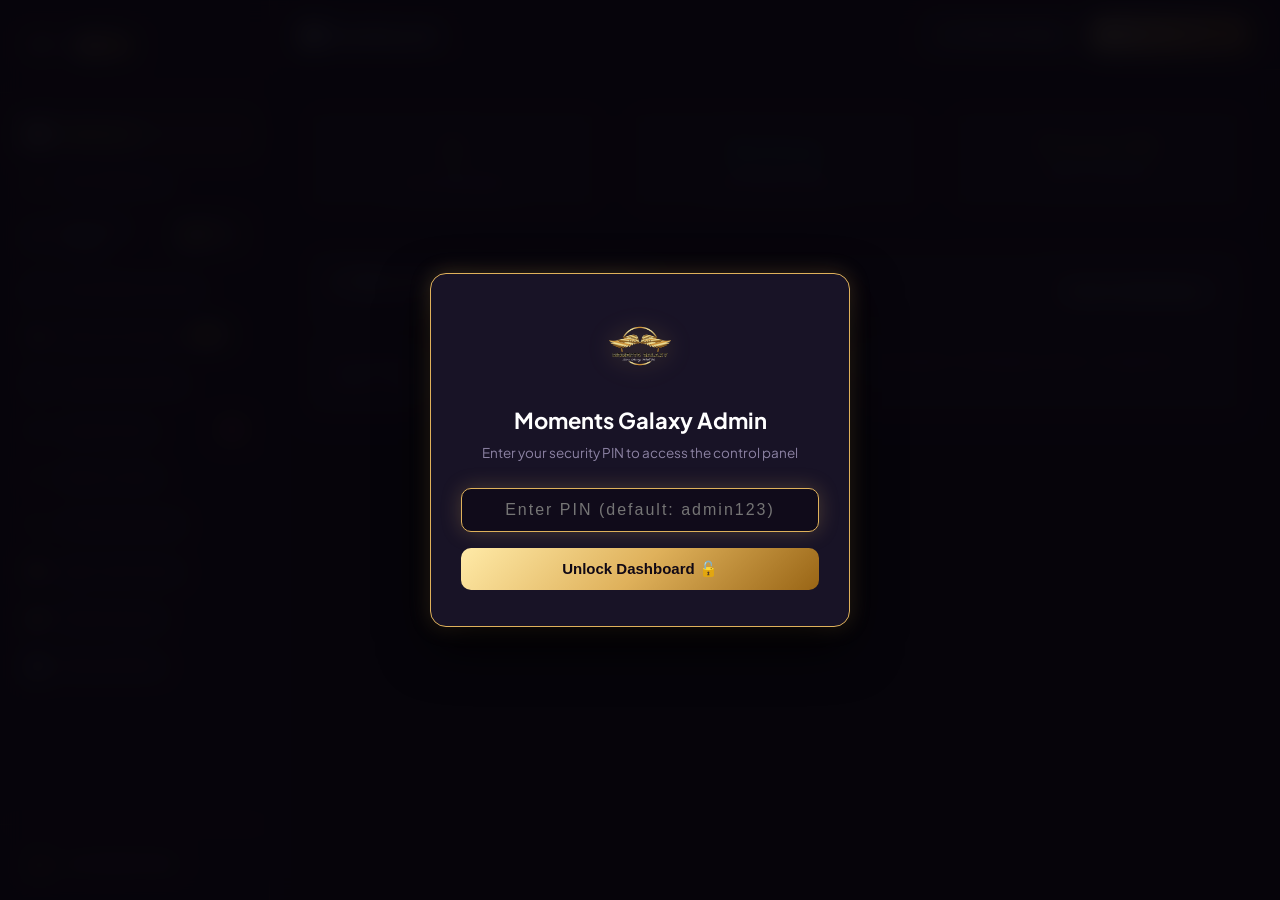
==== commit af61a2e4: "update" ====
--- a/admin.html
+++ b/admin.html
@@ -50,7 +50,8 @@
       <li>
         <button type="button" class="nav-item-btn" data-tab="tabTheaters">
           <span class="nav-icon">🎬</span>
-          <span>Private Theaters (4)</span>
+          <span>Theaters & Pricing</span>
+          <span class="sidebar-badge" id="theatersPriceBadge" style="background: rgba(223, 177, 91, 0.2); color: var(--gold-300);">Prices ON</span>
         </button>
       </li>
       <li>
@@ -162,8 +163,8 @@
             <div style="font-size: 13.5px; color: var(--text-muted); font-weight: 700;">COUPONS STATUS</div>
           </div>
           <div class="admin-card" style="text-align: center;">
-            <div style="font-size: 32px; color: var(--gold-400);">4 Theaters</div>
-            <div style="font-size: 13.5px; color: var(--text-muted); font-weight: 700;">DEMO VIDEOS</div>
+            <div style="font-size: 26px; color: var(--gold-400);" id="statTheaters">Prices ON</div>
+            <div style="font-size: 13.5px; color: var(--text-muted); font-weight: 700;">DEMO & PRICING</div>
           </div>
         </div>
 
@@ -267,15 +268,28 @@
       </section>
 
       <!-- ====================================================================
-           TAB 2: PRIVATE THEATERS (4 DEMO VIDEOS)
+           TAB 2: PRIVATE THEATERS (DEMO VIDEOS & PRICING)
            ==================================================================== -->
       <section class="tab-pane" id="tabTheaters">
         <div class="admin-card">
           <div class="card-header-bar">
             <div>
-              <div class="card-title">🎬 Private Theaters (4 Demo Videos & Details)</div>
-              <div class="card-desc">Edit video URLs, duration badges, titles, descriptions, and guest capacities.</div>
-            </div>
+              <div class="card-title">🎬 Private Theaters (Demo Videos & Pricing)</div>
+              <div class="card-desc">Edit demo videos, package prices (Basic & With Add-ons), duration badges, and details.</div>
+            </div>
+
+            <!-- Master Theater Price Toggle -->
+            <label class="switch-control" title="Toggle price display on website">
+              <input type="checkbox" class="switch-input" id="toggleTheaterPrices">
+              <span class="switch-track">
+                <span class="switch-thumb"></span>
+              </span>
+              <span class="switch-label" id="theaterPricesToggleText">Prices: ON</span>
+            </label>
+          </div>
+
+          <div style="background: rgba(223, 177, 91, 0.08); border-left: 3px solid var(--gold-500); padding: 12px 16px; border-radius: 4px; margin-bottom: 20px; font-size: 13.5px;">
+            💰 <strong>Price Display Control:</strong> Agar <strong>Prices switch OFF</strong> hoga, to landing page par Demo Video ke buttons aur preview se price hide ho jayegi. <strong>ON</strong> hone par jo price aap neeche set karenge (e.g. ₹1999 ya ₹3500) wahi customer ko video play karne se pehle dikhegi!
           </div>
 
           <div id="theatersListContainer">
--- a/css/admin.css
+++ b/css/admin.css
@@ -373,8 +373,20 @@
   gap: 18px;
 }
 
+.form-grid-4 {
+  display: grid;
+  grid-template-columns: repeat(4, 1fr);
+  gap: 18px;
+}
+
+@media (max-width: 1024px) {
+  .form-grid-4 {
+    grid-template-columns: repeat(2, 1fr);
+  }
+}
+
 @media (max-width: 900px) {
-  .form-grid-2, .form-grid-3 {
+  .form-grid-2, .form-grid-3, .form-grid-4 {
     grid-template-columns: 1fr;
   }
 }
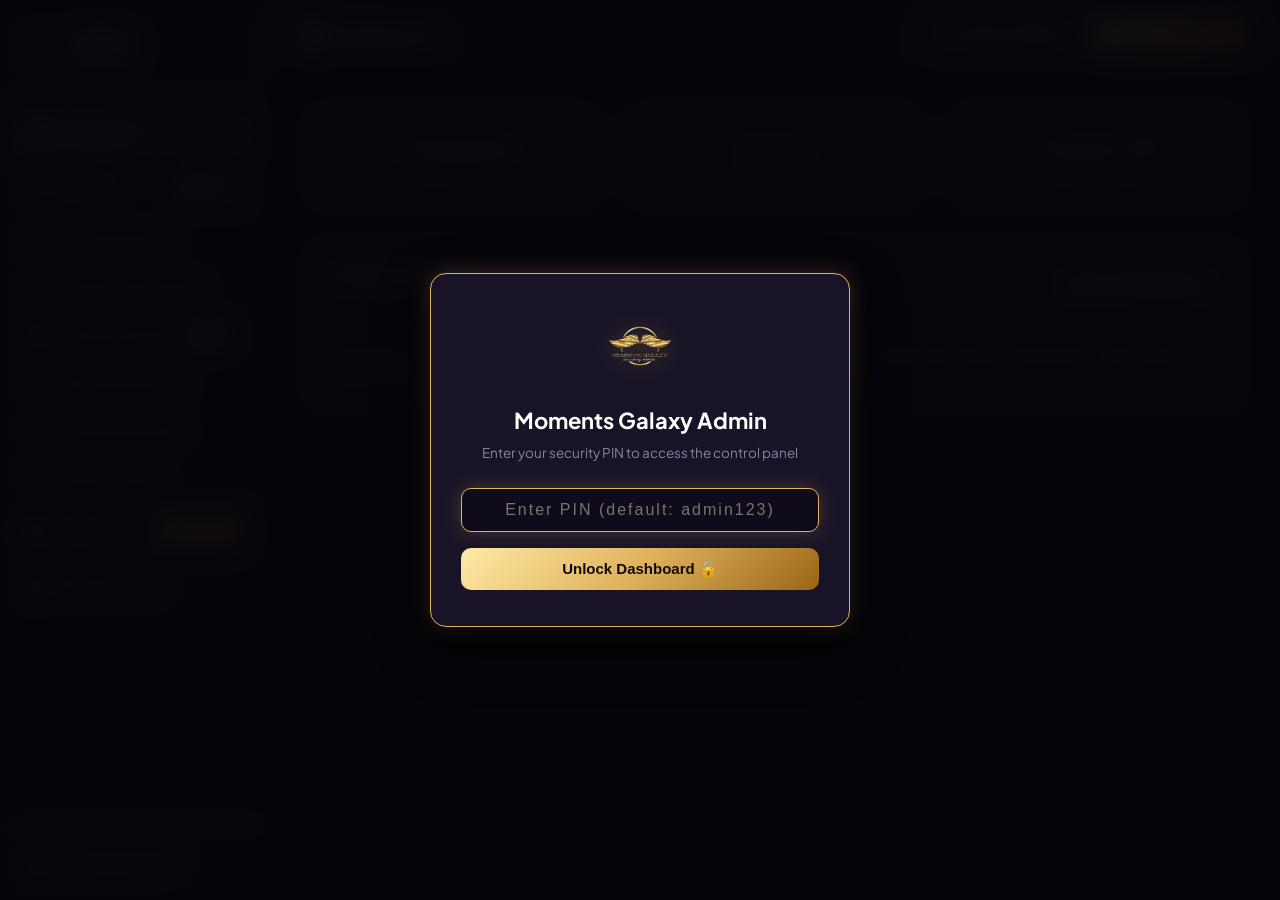
==== commit 5e839cc5: "update" ====
--- a/admin.html
+++ b/admin.html
@@ -42,12 +42,6 @@
         </button>
       </li>
       <li>
-        <button type="button" class="nav-item-btn" data-tab="tabHero">
-          <span class="nav-icon">✨</span>
-          <span>Hero & Welcome</span>
-        </button>
-      </li>
-      <li>
         <button type="button" class="nav-item-btn" data-tab="tabTheaters">
           <span class="nav-icon">🎬</span>
           <span>Theaters & Pricing</span>
@@ -55,6 +49,12 @@
         </button>
       </li>
       <li>
+        <button type="button" class="nav-item-btn" data-tab="tabHero">
+          <span class="nav-icon">✨</span>
+          <span>Hero & Welcome</span>
+        </button>
+      </li>
+      <li>
         <button type="button" class="nav-item-btn" data-tab="tabButtons">
           <span class="nav-icon">🔗</span>
           <span>Action Buttons & Links</span>
@@ -74,10 +74,9 @@
         </button>
       </li>
       <li>
-        <button type="button" class="nav-item-btn" data-tab="tabInquiries">
-          <span class="nav-icon">✉️</span>
-          <span>Inquiries Inbox</span>
-          <span class="badge-count" id="inquiriesCountBadge">0</span>
+        <button type="button" class="nav-item-btn" data-tab="tabContacts">
+          <span class="nav-icon">📞</span>
+          <span>Contacts & Socials</span>
         </button>
       </li>
       <li>
@@ -87,21 +86,10 @@
         </button>
       </li>
       <li>
-        <button type="button" class="nav-item-btn" data-tab="tabContacts">
-          <span class="nav-icon">📞</span>
-          <span>Contacts & Socials</span>
-        </button>
-      </li>
-      <li>
         <button type="button" class="nav-item-btn" data-tab="tabTheme">
           <span class="nav-icon">🎨</span>
-          <span>Light / Dark Theme</span>
-        </button>
-      </li>
-      <li>
-        <button type="button" class="nav-item-btn" data-tab="tabMedia">
-          <span class="nav-icon">📁</span>
-          <span>Media Uploader</span>
+          <span>Theme & Colors</span>
+          <span class="sidebar-badge" id="themeActiveSidebarBadge">👑 Royal Gold</span>
         </button>
       </li>
       <li>
@@ -155,15 +143,15 @@
       <section class="tab-pane active" id="tabDashboard">
         <div class="form-grid-3">
           <div class="admin-card" style="text-align: center;">
-            <div style="font-size: 32px; color: var(--gold-400);" id="statInquiries">0</div>
-            <div style="font-size: 13.5px; color: var(--text-muted); font-weight: 700;">TOTAL INQUIRIES</div>
+            <div style="font-size: 28px; color: var(--gold-400);">2 Theaters</div>
+            <div style="font-size: 13.5px; color: var(--text-muted); font-weight: 700;">PRIME & STAR</div>
           </div>
           <div class="admin-card" style="text-align: center;">
-            <div style="font-size: 32px; color: #55efc4;" id="statCoupons">Active</div>
+            <div style="font-size: 28px; color: #55efc4;" id="statCoupons">Active</div>
             <div style="font-size: 13.5px; color: var(--text-muted); font-weight: 700;">COUPONS STATUS</div>
           </div>
           <div class="admin-card" style="text-align: center;">
-            <div style="font-size: 26px; color: var(--gold-400);" id="statTheaters">Prices ON</div>
+            <div style="font-size: 28px; color: var(--gold-400);" id="statTheaters">Prices ON</div>
             <div style="font-size: 13.5px; color: var(--text-muted); font-weight: 700;">DEMO & PRICING</div>
           </div>
         </div>
@@ -327,6 +315,12 @@
             <input type="url" class="field-input" id="linkBookingInput" placeholder="https://momentsgalaxy.com/booking">
             <small style="color: var(--text-muted); font-size: 12px;">Default: https://momentsgalaxy.com/booking</small>
           </div>
+
+          <div class="form-field">
+            <label class="field-label">4. Inquiry / Contact Button Link (✉️)</label>
+            <input type="url" class="field-input" id="linkContactInput" placeholder="https://momentsgalaxy.com/contact">
+            <small style="color: var(--text-muted); font-size: 12px;">Default: https://momentsgalaxy.com/contact — All inquiry buttons on the landing page connect to this link.</small>
+          </div>
         </div>
       </section>
 
@@ -460,53 +454,7 @@
       </section>
 
       <!-- ====================================================================
-           TAB 6: INQUIRIES INBOX (LEAD MANAGER)
-           ==================================================================== -->
-      <section class="tab-pane" id="tabInquiries">
-        <div class="admin-card">
-          <div class="card-header-bar">
-            <div>
-              <div class="card-title">✉️ Customer Inquiries & Leads Inbox</div>
-              <div class="card-desc">Real-time leads submitted via the inquiry form. Click WhatsApp to chat directly!</div>
-            </div>
-
-            <div style="display: flex; gap: 8px;">
-              <button type="button" class="btn-header-view" id="btnExportInquiries">
-                <span>📥</span>
-                <span>Export CSV</span>
-              </button>
-              <button type="button" class="btn-remove-row" id="btnClearInquiries">
-                <span>🗑️</span>
-                <span>Clear All</span>
-              </button>
-            </div>
-          </div>
-
-          <div class="table-container">
-            <table class="inquiries-table">
-              <thead>
-                <tr>
-                  <th>Date</th>
-                  <th>Customer Name</th>
-                  <th>WhatsApp / Phone</th>
-                  <th>Occasion</th>
-                  <th>Preferred Theater</th>
-                  <th>Event Date</th>
-                  <th>Details / Notes</th>
-                  <th>Status</th>
-                  <th>Direct Actions</th>
-                </tr>
-              </thead>
-              <tbody id="inquiriesTableBody">
-                <!-- Dynamically populated rows -->
-              </tbody>
-            </table>
-          </div>
-        </div>
-      </section>
-
-      <!-- ====================================================================
-           TAB 7: MAP & GOOGLE LOCATION
+           TAB: MAP & GOOGLE LOCATION
            Coordinates: 30.726564696917464, 76.7252708362585
            ==================================================================== -->
       <section class="tab-pane" id="tabLocation">
@@ -607,21 +555,248 @@
            Requirement: "UI light and dark mode control from admin"
            ==================================================================== -->
       <section class="tab-pane" id="tabTheme">
-        <div class="admin-card">
-          <div class="card-header-bar">
-            <div>
-              <div class="card-title">🎨 UI Light and Dark Mode Control</div>
-              <div class="card-desc">Set default theme mode for visitors and control theme switch visibility.</div>
-            </div>
-          </div>
-
-          <div class="form-grid-2">
-            <div class="form-field">
-              <label class="field-label">Default Landing Page Theme Mode</label>
+        <!-- 4 Pro Themes Selection Card -->
+        <div class="admin-card">
+          <div class="card-header-bar">
+            <div>
+              <div class="card-title">🎨 Website Pro Themes & Color Styling</div>
+              <div class="card-desc">Select 1 of 4 ultra-luxury color themes for the website. Changes are 100% reactive & sync live in real-time to the landing page.</div>
+            </div>
+            <div class="theme-active-indicator" id="themeActivePill">
+              <span class="active-dot"></span>
+              <span>Active on Website: <strong id="activeThemeNameDisplay">Royal Obsidian Gold</strong></span>
+            </div>
+          </div>
+
+          <!-- 4 Pro Theme Cards Grid -->
+          <div class="theme-selection-grid">
+            <!-- Theme 1: Obsidian Gold -->
+            <div class="theme-card active" data-theme-id="obsidian-gold">
+              <div class="theme-card-top">
+                <div class="theme-icon-wrap" style="background: rgba(223, 177, 91, 0.15); border-color: #dfb15b; color: #dfb15b;">
+                  👑
+                </div>
+                <div class="theme-card-status">
+                  <span class="theme-badge-tag tag-gold">SIGNATURE VIP</span>
+                  <span class="theme-selected-check">✓ ACTIVE</span>
+                </div>
+              </div>
+              <div class="theme-card-body">
+                <h3 class="theme-title">Royal Obsidian Gold</h3>
+                <p class="theme-subtitle">Signature 5-Star VIP Cinema Luxury</p>
+                <p class="theme-desc">Obsidian dark tones, deep velvet purple, and shimmering 24K pure gold accents with champagne gradients.</p>
+              </div>
+              <!-- Color Swatches -->
+              <div class="theme-swatches-row">
+                <div class="swatch" style="background: #dfb15b;" title="Primary Accent: Royal Gold (#dfb15b)"></div>
+                <div class="swatch" style="background: #ffeaa7;" title="Secondary: Champagne (#ffeaa7)"></div>
+                <div class="swatch" style="background: #181326;" title="Surface Card (#181326)"></div>
+                <div class="swatch" style="background: #0b0911;" title="Primary Dark BG (#0b0911)"></div>
+                <div class="theme-gradient-strip" style="background: linear-gradient(90deg, #fff3c9, #dfb15b, #b5832a);"></div>
+              </div>
+              <div class="theme-card-actions">
+                <button type="button" class="btn-select-theme" data-theme="obsidian-gold">
+                  <span class="btn-icon">⚡</span>
+                  <span class="btn-text">Select Theme</span>
+                </button>
+              </div>
+            </div>
+
+            <!-- Theme 2: Ruby Rose -->
+            <div class="theme-card" data-theme-id="ruby-rose">
+              <div class="theme-card-top">
+                <div class="theme-icon-wrap" style="background: rgba(230, 57, 70, 0.15); border-color: #e63946; color: #ff758f;">
+                  🌹
+                </div>
+                <div class="theme-card-status">
+                  <span class="theme-badge-tag tag-ruby">ROMANCE & PROPOSALS</span>
+                  <span class="theme-selected-check">✓ ACTIVE</span>
+                </div>
+              </div>
+              <div class="theme-card-body">
+                <h3 class="theme-title">Midnight Ruby Rose</h3>
+                <p class="theme-subtitle">Romantic Candlelight & Anniversary Special</p>
+                <p class="theme-desc">Passionate velvet crimson, rose gold neon luminescence, and warm candlelight glow for intimate celebrations.</p>
+              </div>
+              <div class="theme-swatches-row">
+                <div class="swatch" style="background: #e63946;" title="Primary Accent: Ruby Red (#e63946)"></div>
+                <div class="swatch" style="background: #ff758f;" title="Secondary: Rose Gold (#ff758f)"></div>
+                <div class="swatch" style="background: #220e1d;" title="Surface Wine (#220e1d)"></div>
+                <div class="swatch" style="background: #0d060c;" title="Midnight BG (#0d060c)"></div>
+                <div class="theme-gradient-strip" style="background: linear-gradient(90deg, #ff8fa3, #e63946, #800f2f);"></div>
+              </div>
+              <div class="theme-card-actions">
+                <button type="button" class="btn-select-theme" data-theme="ruby-rose">
+                  <span class="btn-icon">⚡</span>
+                  <span class="btn-text">Select Theme</span>
+                </button>
+              </div>
+            </div>
+
+            <!-- Theme 3: Emerald Royalty -->
+            <div class="theme-card" data-theme-id="emerald-royalty">
+              <div class="theme-card-top">
+                <div class="theme-icon-wrap" style="background: rgba(16, 185, 129, 0.15); border-color: #10b981; color: #34d399;">
+                  💎
+                </div>
+                <div class="theme-card-status">
+                  <span class="theme-badge-tag tag-emerald">EXCLUSIVE VIP SUITE</span>
+                  <span class="theme-selected-check">✓ ACTIVE</span>
+                </div>
+              </div>
+              <div class="theme-card-body">
+                <h3 class="theme-title">Imperial Emerald Royalty</h3>
+                <p class="theme-subtitle">Opulent Jade & Forest Velvet Lounge</p>
+                <p class="theme-desc">Prestige private theater lounge aesthetic with deep forest emerald obsidian, sparkling jade & mint crystals.</p>
+              </div>
+              <div class="theme-swatches-row">
+                <div class="swatch" style="background: #10b981;" title="Primary Accent: Jade Emerald (#10b981)"></div>
+                <div class="swatch" style="background: #6ee7b7;" title="Secondary: Mint Jade (#6ee7b7)"></div>
+                <div class="swatch" style="background: #0f271e;" title="Surface Forest (#0f271e)"></div>
+                <div class="swatch" style="background: #05120d;" title="Forest Obsidian BG (#05120d)"></div>
+                <div class="theme-gradient-strip" style="background: linear-gradient(90deg, #a7f3d0, #10b981, #064e3b);"></div>
+              </div>
+              <div class="theme-card-actions">
+                <button type="button" class="btn-select-theme" data-theme="emerald-royalty">
+                  <span class="btn-icon">⚡</span>
+                  <span class="btn-text">Select Theme</span>
+                </button>
+              </div>
+            </div>
+
+            <!-- Theme 4: Sapphire Galaxy -->
+            <div class="theme-card" data-theme-id="sapphire-galaxy">
+              <div class="theme-card-top">
+                <div class="theme-icon-wrap" style="background: rgba(14, 165, 233, 0.15); border-color: #0ea5e9; color: #38bdf8;">
+                  🌌
+                </div>
+                <div class="theme-card-status">
+                  <span class="theme-badge-tag tag-sapphire">CELESTIAL CINEMA</span>
+                  <span class="theme-selected-check">✓ ACTIVE</span>
+                </div>
+              </div>
+              <div class="theme-card-body">
+                <h3 class="theme-title">Cosmic Sapphire Galaxy</h3>
+                <p class="theme-subtitle">Electric Starry Galaxy & Neon Cinema</p>
+                <p class="theme-desc">High-tech starry cosmos cinema theme with electric cyan sapphire accents, space dark backdrops & neon galaxy starlight.</p>
+              </div>
+              <div class="theme-swatches-row">
+                <div class="swatch" style="background: #0ea5e9;" title="Primary Accent: Electric Sapphire (#0ea5e9)"></div>
+                <div class="swatch" style="background: #7dd3fc;" title="Secondary: Star Cyan (#7dd3fc)"></div>
+                <div class="swatch" style="background: #0e1c31;" title="Surface Cosmos (#0e1c31)"></div>
+                <div class="swatch" style="background: #050b16;" title="Space Cosmos BG (#050b16)"></div>
+                <div class="theme-gradient-strip" style="background: linear-gradient(90deg, #7dd3fc, #0ea5e9, #075985);"></div>
+              </div>
+              <div class="theme-card-actions">
+                <button type="button" class="btn-select-theme" data-theme="sapphire-galaxy">
+                  <span class="btn-icon">⚡</span>
+                  <span class="btn-text">Select Theme</span>
+                </button>
+              </div>
+            </div>
+          </div>
+        </div>
+
+        <!-- Live Reactive Website Preview Box -->
+        <div class="admin-card">
+          <div class="card-header-bar">
+            <div>
+              <div class="card-title">⚡ Live Reactive Website Preview</div>
+              <div class="card-desc">Instant real-time simulation of how the selected theme looks on buttons, headings, cards, and glowing badges.</div>
+            </div>
+            <div style="display: flex; gap: 10px; align-items: center;">
+              <button type="button" class="btn-preview-refresh" id="btnPreviewToggleMode" title="Toggle Preview Light/Dark Mode">
+                <span id="previewModeIcon">☀️</span>
+                <span id="previewModeText">Preview Light</span>
+              </button>
+              <a href="index.html" class="btn-header-view" target="_blank" rel="noopener">
+                <span>👁️ Open Live Website</span>
+              </a>
+            </div>
+          </div>
+
+          <!-- Interactive Simulated Website Component Sandbox -->
+          <div class="theme-live-sandbox" id="themeLiveSandbox" data-color-theme="obsidian-gold">
+            <div class="sandbox-header-bar">
+              <div class="sandbox-logo-area">
+                <img src="assets/images/logo.png" alt="Logo" class="sandbox-logo">
+                <span class="sandbox-chip" id="sandboxChip">VIP SIGNATURE</span>
+              </div>
+              <div class="sandbox-nav-pills">
+                <span class="sandbox-pill active">Star Theater</span>
+                <span class="sandbox-pill">Prime VIP</span>
+                <span class="sandbox-pill">Food & Cakes</span>
+              </div>
+            </div>
+
+            <div class="sandbox-body-grid">
+              <!-- Showcase Card Simulation -->
+              <div class="sandbox-card">
+                <div class="sandbox-card-badge" id="sandboxCardBadge">🔥 POPULAR CELEBRATION</div>
+                <h4 class="sandbox-card-title">Star Theater – Basic</h4>
+                <p class="sandbox-card-desc">Romantic mini cinema setup with surround Dolby audio and custom balloon decor.</p>
+                
+                <div class="sandbox-price-row">
+                  <div>
+                    <span class="sandbox-price-label">Special Offer</span>
+                    <div class="sandbox-price-val" id="sandboxPriceVal">₹1,999 <small>/ 4 Guests</small></div>
+                  </div>
+                  <button type="button" class="sandbox-btn-primary" id="sandboxBtnAction">
+                    <span>📅 Book VIP Now</span>
+                  </button>
+                </div>
+              </div>
+
+              <!-- Component Highlights Simulation -->
+              <div class="sandbox-card">
+                <h4 class="sandbox-card-title" style="font-size: 16px; margin-bottom: 12px;">Active Theme Palette Elements</h4>
+                
+                <div class="sandbox-palette-demo">
+                  <div class="sandbox-demo-item">
+                    <span class="demo-label">Theme Gradient Banner:</span>
+                    <div class="sandbox-gradient-bar" id="sandboxGradientBar">
+                      <span id="sandboxGradientText">Royal Moments Galaxy Experience</span>
+                    </div>
+                  </div>
+
+                  <div class="sandbox-demo-item">
+                    <span class="demo-label">Discount Coupon Pill:</span>
+                    <div class="sandbox-coupon-pill" id="sandboxCouponPill">
+                      <span>🏷️ GALAXY500</span>
+                      <strong>₹500 FLAT OFF</strong>
+                    </div>
+                  </div>
+
+                  <div class="sandbox-demo-item">
+                    <span class="demo-label">Action Buttons & Glow:</span>
+                    <div style="display: flex; gap: 8px; flex-wrap: wrap;">
+                      <button type="button" class="sandbox-btn-primary" style="padding: 8px 16px; font-size: 12.5px;">Primary VIP</button>
+                      <button type="button" class="sandbox-btn-outline" id="sandboxBtnOutline" style="padding: 8px 16px; font-size: 12.5px;">Outline Glow</button>
+                    </div>
+                  </div>
+                </div>
+              </div>
+            </div>
+          </div>
+        </div>
+
+        <!-- Visitor Experience & Settings -->
+        <div class="admin-card">
+          <div class="card-header-bar">
+            <div>
+              <div class="card-title">⚙️ Visitor Experience & Appearance Settings</div>
+              <div class="card-desc">Configure default lighting mode and whether visitors can switch between Light/Dark mode.</div>
+            </div>
+          </div>
+
+          <div class="form-grid-2">
+            <div class="form-field">
+              <label class="field-label">Default Landing Page Lighting Mode</label>
               <select class="field-select" id="themeDefaultModeSelect">
-                <option value="dark">Dark Luxury (Obsidian & Gold - Mockup Default)</option>
+                <option value="dark">Dark Luxury (Recommended for Private Theater)</option>
                 <option value="light">Light Luxury (Champagne & Velvet)</option>
               </select>
+              <span class="field-help" style="font-size: 12px; color: var(--text-muted); margin-top: 4px; display: block;">Visitors will initially see the site in this mode.</span>
             </div>
 
             <div class="form-field">
@@ -630,50 +805,23 @@
                 <option value="true">Yes (Show Sun/Moon toggle button in header)</option>
                 <option value="false">No (Lock to Default Theme only)</option>
               </select>
-            </div>
-          </div>
-
-          <div class="form-field">
-            <label class="field-label">Primary Gold Accent Color</label>
-            <input type="color" class="field-input" id="themeAccentColorInput" value="#dfb15b" style="height: 44px; padding: 4px; cursor: pointer;">
-          </div>
-        </div>
-      </section>
-
-      <!-- ====================================================================
-           TAB 10: MEDIA UPLOADER (AUDIO & VIDEOS)
-           Requirement: "Admin dynemic upload audio-videos etc."
-           ==================================================================== -->
-      <section class="tab-pane" id="tabMedia">
-        <div class="admin-card">
-          <div class="card-header-bar">
-            <div>
-              <div class="card-title">📁 Dynamic Media Uploader (Audio & Videos)</div>
-              <div class="card-desc">Upload custom video clips or audio voice recordings directly into local storage.</div>
-            </div>
-          </div>
-
-          <div style="border: 2px dashed var(--gold-border); padding: 36px 20px; text-align: center; border-radius: var(--radius-lg); margin-bottom: 24px;">
-            <div style="font-size: 38px; margin-bottom: 8px;">📤</div>
-            <div style="font-size: 16px; font-weight: 700; margin-bottom: 4px;">Choose Audio or Video File to Upload</div>
-            <div style="font-size: 13px; color: var(--text-muted); margin-bottom: 16px;">Supports MP4, WebM, MP3, WAV, M4A, JPG, PNG, SVG</div>
-            
-            <input type="file" id="mediaFileInput" accept="video/*,audio/*,image/*" style="display: none;">
-            <button type="button" class="btn-header-save" onclick="document.getElementById('mediaFileInput').click()">
-              Select Media File
-            </button>
-          </div>
-
-          <div id="mediaUploadFeedback" style="display: none; background: var(--admin-card-inner); border: 1px solid var(--gold-500); padding: 16px; border-radius: var(--radius-md); margin-bottom: 20px;">
-            <div style="font-weight: 700; color: var(--gold-300); margin-bottom: 6px;">Media Loaded Successfully! 🎉</div>
-            <div style="font-size: 13px; color: var(--text-muted); margin-bottom: 10px;">Generated Data/Object URL (Copy and paste into any video or audio field):</div>
-            <input type="text" class="field-input" id="mediaGeneratedUrl" readonly onclick="this.select()">
-          </div>
-        </div>
-      </section>
-
-      <!-- ====================================================================
-           TAB 11: BACKUP & RESTORE
+              <span class="field-help" style="font-size: 12px; color: var(--text-muted); margin-top: 4px; display: block;">Show or hide the floating sun/moon toggle button in the website header.</span>
+            </div>
+          </div>
+
+          <div class="form-field" style="margin-top: 14px;">
+            <label class="field-label">Primary Accent Color (Auto-synced with selected theme)</label>
+            <div style="display: flex; align-items: center; gap: 12px;">
+              <input type="color" class="field-input" id="themeAccentColorInput" value="#dfb15b" style="height: 44px; width: 60px; padding: 4px; cursor: pointer;">
+              <input type="text" class="field-input" id="themeAccentColorHexText" value="#dfb15b" style="max-width: 140px; font-family: monospace;">
+              <span style="font-size: 12px; color: var(--text-muted);">Auto-updates when you pick any theme, or enter a custom hex.</span>
+            </div>
+          </div>
+        </div>
+      </section>
+
+      <!-- ====================================================================
+           TAB: BACKUP & RESTORE
            ==================================================================== -->
       <section class="tab-pane" id="tabBackup">
         <div class="admin-card">
--- a/css/admin.css
+++ b/css/admin.css
@@ -750,3 +750,565 @@
   background: var(--danger);
   color: #fff;
 }
+
+/* ==========================================================================
+   4 PRO COLOR THEMES SELECTOR & LIVE REACTIVE PREVIEW (ADMIN)
+   ========================================================================== */
+.theme-active-indicator {
+  display: inline-flex;
+  align-items: center;
+  gap: 8px;
+  background: rgba(223, 177, 91, 0.15);
+  border: 1px solid var(--gold-border);
+  padding: 6px 14px;
+  border-radius: 9999px;
+  font-size: 13px;
+  color: var(--gold-300);
+}
+
+.theme-active-indicator .active-dot {
+  width: 9px;
+  height: 9px;
+  border-radius: 50%;
+  background: #00b894;
+  box-shadow: 0 0 10px #00b894;
+  animation: pulseDot 1.8s infinite;
+}
+
+@keyframes pulseDot {
+  0% { transform: scale(0.9); opacity: 0.8; }
+  50% { transform: scale(1.2); opacity: 1; }
+  100% { transform: scale(0.9); opacity: 0.8; }
+}
+
+.theme-selection-grid {
+  display: grid;
+  grid-template-columns: repeat(auto-fit, minmax(280px, 1fr));
+  gap: 20px;
+  margin-top: 20px;
+}
+
+.theme-card {
+  background: var(--admin-card-inner);
+  border: 1.5px solid rgba(223, 177, 91, 0.18);
+  border-radius: var(--radius-lg);
+  padding: 22px 20px;
+  display: flex;
+  flex-direction: column;
+  justify-content: space-between;
+  gap: 16px;
+  cursor: pointer;
+  transition: all 0.25s cubic-bezier(0.4, 0, 0.2, 1);
+  position: relative;
+  overflow: hidden;
+}
+
+.theme-card::before {
+  content: '';
+  position: absolute;
+  top: 0;
+  left: 0;
+  right: 0;
+  height: 4px;
+  background: transparent;
+  transition: background 0.3s ease;
+}
+
+.theme-card:hover {
+  transform: translateY(-4px);
+  border-color: rgba(223, 177, 91, 0.5);
+  box-shadow: 0 12px 30px rgba(0, 0, 0, 0.5);
+}
+
+.theme-card[data-theme-id="obsidian-gold"]::before { background: linear-gradient(90deg, #ffeaa7, #dfb15b, #996515); }
+.theme-card[data-theme-id="ruby-rose"]::before { background: linear-gradient(90deg, #ff758f, #e63946, #800f2f); }
+.theme-card[data-theme-id="emerald-royalty"]::before { background: linear-gradient(90deg, #a7f3d0, #10b981, #064e3b); }
+.theme-card[data-theme-id="sapphire-galaxy"]::before { background: linear-gradient(90deg, #7dd3fc, #0ea5e9, #075985); }
+
+.theme-card.active {
+  border-color: var(--gold-500);
+  background: rgba(31, 25, 50, 0.95);
+  box-shadow: 0 10px 35px rgba(0, 0, 0, 0.6), 0 0 25px rgba(223, 177, 91, 0.25);
+}
+
+.theme-card[data-theme-id="ruby-rose"].active {
+  border-color: #e63946;
+  box-shadow: 0 10px 35px rgba(0, 0, 0, 0.6), 0 0 25px rgba(230, 57, 70, 0.28);
+}
+
+.theme-card[data-theme-id="emerald-royalty"].active {
+  border-color: #10b981;
+  box-shadow: 0 10px 35px rgba(0, 0, 0, 0.6), 0 0 25px rgba(16, 185, 129, 0.28);
+}
+
+.theme-card[data-theme-id="sapphire-galaxy"].active {
+  border-color: #0ea5e9;
+  box-shadow: 0 10px 35px rgba(0, 0, 0, 0.6), 0 0 25px rgba(14, 165, 233, 0.28);
+}
+
+.theme-card-top {
+  display: flex;
+  align-items: center;
+  justify-content: space-between;
+  gap: 12px;
+}
+
+.theme-icon-wrap {
+  width: 44px;
+  height: 44px;
+  border-radius: 12px;
+  border: 1px solid var(--gold-border);
+  display: flex;
+  align-items: center;
+  justify-content: center;
+  font-size: 22px;
+}
+
+.theme-card-status {
+  display: flex;
+  flex-direction: column;
+  align-items: flex-end;
+  gap: 4px;
+}
+
+.theme-badge-tag {
+  font-size: 10px;
+  font-weight: 800;
+  letter-spacing: 0.8px;
+  padding: 3px 8px;
+  border-radius: 4px;
+  text-transform: uppercase;
+}
+
+.theme-badge-tag.tag-gold {
+  background: rgba(223, 177, 91, 0.18);
+  color: #f7d57f;
+  border: 1px solid rgba(223, 177, 91, 0.35);
+}
+
+.theme-badge-tag.tag-ruby {
+  background: rgba(230, 57, 70, 0.18);
+  color: #ff758f;
+  border: 1px solid rgba(230, 57, 70, 0.35);
+}
+
+.theme-badge-tag.tag-emerald {
+  background: rgba(16, 185, 129, 0.18);
+  color: #6ee7b7;
+  border: 1px solid rgba(16, 185, 129, 0.35);
+}
+
+.theme-badge-tag.tag-sapphire {
+  background: rgba(14, 165, 233, 0.18);
+  color: #7dd3fc;
+  border: 1px solid rgba(14, 165, 233, 0.35);
+}
+
+.theme-selected-check {
+  display: none;
+  font-size: 11px;
+  font-weight: 800;
+  letter-spacing: 0.5px;
+  color: #00b894;
+}
+
+.theme-card.active .theme-selected-check {
+  display: inline-flex;
+}
+
+.theme-title {
+  font-size: 17px;
+  font-weight: 700;
+  color: #ffffff;
+  margin-bottom: 2px;
+}
+
+.theme-subtitle {
+  font-size: 12.5px;
+  font-weight: 600;
+  color: var(--gold-300);
+  margin-bottom: 8px;
+}
+
+.theme-card[data-theme-id="ruby-rose"] .theme-subtitle { color: #ff758f; }
+.theme-card[data-theme-id="emerald-royalty"] .theme-subtitle { color: #6ee7b7; }
+.theme-card[data-theme-id="sapphire-galaxy"] .theme-subtitle { color: #7dd3fc; }
+
+.theme-desc {
+  font-size: 12.5px;
+  color: var(--text-muted);
+  line-height: 1.45;
+}
+
+.theme-swatches-row {
+  display: flex;
+  align-items: center;
+  gap: 8px;
+  padding: 10px 12px;
+  background: rgba(11, 9, 18, 0.6);
+  border-radius: var(--radius-sm);
+  border: 1px solid rgba(255, 255, 255, 0.05);
+}
+
+.theme-swatches-row .swatch {
+  width: 22px;
+  height: 22px;
+  border-radius: 50%;
+  border: 1.5px solid rgba(255, 255, 255, 0.2);
+  flex-shrink: 0;
+  box-shadow: 0 2px 6px rgba(0, 0, 0, 0.4);
+}
+
+.theme-gradient-strip {
+  flex: 1;
+  height: 8px;
+  border-radius: 4px;
+  margin-left: 4px;
+}
+
+.btn-select-theme {
+  width: 100%;
+  display: inline-flex;
+  align-items: center;
+  justify-content: center;
+  gap: 8px;
+  padding: 10px 16px;
+  border-radius: var(--radius-md);
+  font-size: 13.5px;
+  font-weight: 700;
+  cursor: pointer;
+  background: rgba(223, 177, 91, 0.12);
+  border: 1px solid var(--gold-border);
+  color: var(--gold-300);
+  transition: all 0.2s ease;
+}
+
+.theme-card.active .btn-select-theme {
+  background: var(--gold-gradient);
+  color: #110915;
+  border-color: transparent;
+  font-weight: 800;
+}
+
+.theme-card[data-theme-id="ruby-rose"].active .btn-select-theme {
+  background: linear-gradient(135deg, #ff758f 0%, #e63946 50%, #800f2f 100%);
+  color: #ffffff;
+}
+
+.theme-card[data-theme-id="emerald-royalty"].active .btn-select-theme {
+  background: linear-gradient(135deg, #a7f3d0 0%, #10b981 50%, #064e3b 100%);
+  color: #061c14;
+}
+
+.theme-card[data-theme-id="sapphire-galaxy"].active .btn-select-theme {
+  background: linear-gradient(135deg, #7dd3fc 0%, #0ea5e9 50%, #075985 100%);
+  color: #041424;
+}
+
+/* ==========================================================================
+   LIVE THEME SIMULATION SANDBOX (INSIDE ADMIN)
+   ========================================================================== */
+.theme-live-sandbox {
+  --sb-bg: #0b0911;
+  --sb-card: #181326;
+  --sb-accent: #dfb15b;
+  --sb-accent-sec: #ffeaa7;
+  --sb-gradient: linear-gradient(135deg, #fff3c9 0%, #dfb15b 45%, #b5832a 100%);
+  --sb-border: rgba(223, 177, 91, 0.35);
+  --sb-glow: 0 0 25px rgba(223, 177, 91, 0.35);
+  --sb-text: #ffffff;
+  --sb-text-sub: #e2dcee;
+
+  background: var(--sb-bg);
+  border: 1.5px solid var(--sb-border);
+  border-radius: var(--radius-lg);
+  padding: 24px;
+  margin-top: 16px;
+  position: relative;
+  overflow: hidden;
+  box-shadow: 0 15px 40px rgba(0, 0, 0, 0.7), var(--sb-glow);
+  transition: all 0.4s cubic-bezier(0.4, 0, 0.2, 1);
+}
+
+.theme-live-sandbox[data-color-theme="ruby-rose"] {
+  --sb-bg: #0d060c;
+  --sb-card: #220e1d;
+  --sb-accent: #e63946;
+  --sb-accent-sec: #ff758f;
+  --sb-gradient: linear-gradient(135deg, #ff8fa3 0%, #e63946 45%, #800f2f 100%);
+  --sb-border: rgba(230, 57, 70, 0.38);
+  --sb-glow: 0 0 25px rgba(230, 57, 70, 0.40);
+  --sb-text-sub: #fce7f3;
+}
+
+.theme-live-sandbox[data-color-theme="emerald-royalty"] {
+  --sb-bg: #05120d;
+  --sb-card: #0f271e;
+  --sb-accent: #10b981;
+  --sb-accent-sec: #6ee7b7;
+  --sb-gradient: linear-gradient(135deg, #a7f3d0 0%, #10b981 45%, #064e3b 100%);
+  --sb-border: rgba(16, 185, 129, 0.38);
+  --sb-glow: 0 0 25px rgba(16, 185, 129, 0.40);
+  --sb-text-sub: #d1fae5;
+}
+
+.theme-live-sandbox[data-color-theme="sapphire-galaxy"] {
+  --sb-bg: #050b16;
+  --sb-card: #0e1c31;
+  --sb-accent: #0ea5e9;
+  --sb-accent-sec: #7dd3fc;
+  --sb-gradient: linear-gradient(135deg, #7dd3fc 0%, #0ea5e9 45%, #075985 100%);
+  --sb-border: rgba(14, 165, 233, 0.38);
+  --sb-glow: 0 0 25px rgba(14, 165, 233, 0.40);
+  --sb-text-sub: #e0f2fe;
+}
+
+/* Light Preview Inside Sandbox */
+.theme-live-sandbox[data-preview-mode="light"] {
+  --sb-bg: #faf6ee;
+  --sb-card: #ffffff;
+  --sb-text: #191424;
+  --sb-text-sub: #423854;
+  --sb-border: rgba(184, 134, 45, 0.3);
+}
+
+.theme-live-sandbox[data-preview-mode="light"][data-color-theme="ruby-rose"] {
+  --sb-bg: #fdf6f7;
+  --sb-border: rgba(201, 24, 74, 0.32);
+}
+
+.theme-live-sandbox[data-preview-mode="light"][data-color-theme="emerald-royalty"] {
+  --sb-bg: #f3faf6;
+  --sb-border: rgba(5, 150, 105, 0.32);
+}
+
+.theme-live-sandbox[data-preview-mode="light"][data-color-theme="sapphire-galaxy"] {
+  --sb-bg: #f2f8fc;
+  --sb-border: rgba(2, 132, 199, 0.32);
+}
+
+.sandbox-header-bar {
+  display: flex;
+  align-items: center;
+  justify-content: space-between;
+  padding-bottom: 16px;
+  border-bottom: 1px solid var(--sb-border);
+  margin-bottom: 20px;
+}
+
+.sandbox-logo-area {
+  display: flex;
+  align-items: center;
+  gap: 12px;
+}
+
+.sandbox-logo {
+  height: 38px;
+  width: auto;
+  object-fit: contain;
+}
+
+.sandbox-chip {
+  font-size: 11px;
+  font-weight: 800;
+  letter-spacing: 0.8px;
+  padding: 4px 10px;
+  border-radius: 9999px;
+  background: var(--sb-gradient);
+  color: #110915;
+}
+
+.sandbox-nav-pills {
+  display: flex;
+  gap: 8px;
+}
+
+.sandbox-pill {
+  font-size: 12px;
+  padding: 5px 12px;
+  border-radius: 9999px;
+  color: var(--sb-text-sub);
+  background: rgba(255, 255, 255, 0.05);
+  border: 1px solid transparent;
+}
+
+.sandbox-pill.active {
+  background: transparent;
+  border-color: var(--sb-accent);
+  color: var(--sb-accent-sec);
+  font-weight: 700;
+}
+
+.sandbox-body-grid {
+  display: grid;
+  grid-template-columns: 1fr 1fr;
+  gap: 20px;
+}
+
+@media (max-width: 768px) {
+  .sandbox-body-grid {
+    grid-template-columns: 1fr;
+  }
+}
+
+.sandbox-card {
+  background: var(--sb-card);
+  border: 1px solid var(--sb-border);
+  border-radius: var(--radius-md);
+  padding: 20px;
+  position: relative;
+  transition: all 0.3s ease;
+}
+
+.sandbox-card-badge {
+  display: inline-block;
+  font-size: 10.5px;
+  font-weight: 800;
+  letter-spacing: 0.8px;
+  color: var(--sb-accent-sec);
+  border: 1px solid var(--sb-border);
+  padding: 3px 8px;
+  border-radius: 4px;
+  margin-bottom: 8px;
+}
+
+.sandbox-card-title {
+  font-size: 18px;
+  font-weight: 700;
+  color: var(--sb-text);
+  margin-bottom: 6px;
+}
+
+.sandbox-card-desc {
+  font-size: 12.5px;
+  color: var(--sb-text-sub);
+  margin-bottom: 16px;
+  line-height: 1.4;
+}
+
+.sandbox-price-row {
+  display: flex;
+  align-items: center;
+  justify-content: space-between;
+  gap: 12px;
+  padding-top: 14px;
+  border-top: 1px dashed var(--sb-border);
+}
+
+.sandbox-price-label {
+  font-size: 11px;
+  color: var(--sb-text-sub);
+  display: block;
+}
+
+.sandbox-price-val {
+  font-size: 19px;
+  font-weight: 800;
+  color: var(--sb-accent);
+}
+
+.sandbox-price-val small {
+  font-size: 11px;
+  font-weight: 500;
+  color: var(--sb-text-sub);
+}
+
+.sandbox-btn-primary {
+  display: inline-flex;
+  align-items: center;
+  gap: 6px;
+  background: var(--sb-gradient);
+  color: #110915;
+  font-size: 13px;
+  font-weight: 800;
+  padding: 9px 18px;
+  border-radius: 9999px;
+  border: none;
+  cursor: pointer;
+  box-shadow: 0 4px 14px var(--sb-border);
+  transition: transform 0.2s ease;
+}
+
+.sandbox-btn-primary:hover {
+  transform: translateY(-2px);
+}
+
+.sandbox-btn-outline {
+  display: inline-flex;
+  align-items: center;
+  gap: 6px;
+  background: transparent;
+  color: var(--sb-accent-sec);
+  border: 1.5px solid var(--sb-accent);
+  border-radius: 9999px;
+  cursor: pointer;
+  font-weight: 700;
+  transition: all 0.2s ease;
+}
+
+.sandbox-btn-outline:hover {
+  background: var(--sb-gradient);
+  color: #110915;
+}
+
+.sandbox-palette-demo {
+  display: flex;
+  flex-direction: column;
+  gap: 14px;
+}
+
+.sandbox-demo-item .demo-label {
+  display: block;
+  font-size: 11.5px;
+  color: var(--sb-text-sub);
+  margin-bottom: 5px;
+  font-weight: 600;
+}
+
+.sandbox-gradient-bar {
+  background: var(--sb-gradient);
+  padding: 10px 14px;
+  border-radius: var(--radius-sm);
+  color: #110915;
+  font-size: 12.5px;
+  font-weight: 800;
+  text-align: center;
+  box-shadow: 0 3px 12px var(--sb-border);
+}
+
+.sandbox-coupon-pill {
+  display: inline-flex;
+  align-items: center;
+  gap: 10px;
+  background: rgba(255, 255, 255, 0.05);
+  border: 1.5px dashed var(--sb-border);
+  padding: 7px 14px;
+  border-radius: var(--radius-md);
+  font-size: 12.5px;
+  color: var(--sb-text);
+}
+
+.sandbox-coupon-pill strong {
+  color: var(--sb-accent);
+  font-weight: 800;
+}
+
+.btn-preview-refresh {
+  display: inline-flex;
+  align-items: center;
+  gap: 6px;
+  background: var(--admin-card-inner);
+  border: 1px solid var(--gold-border);
+  color: var(--gold-300);
+  padding: 6px 14px;
+  border-radius: var(--radius-md);
+  font-size: 12.5px;
+  font-weight: 600;
+  cursor: pointer;
+  transition: all 0.2s ease;
+}
+
+.btn-preview-refresh:hover {
+  background: rgba(223, 177, 91, 0.15);
+  border-color: var(--gold-500);
+}
